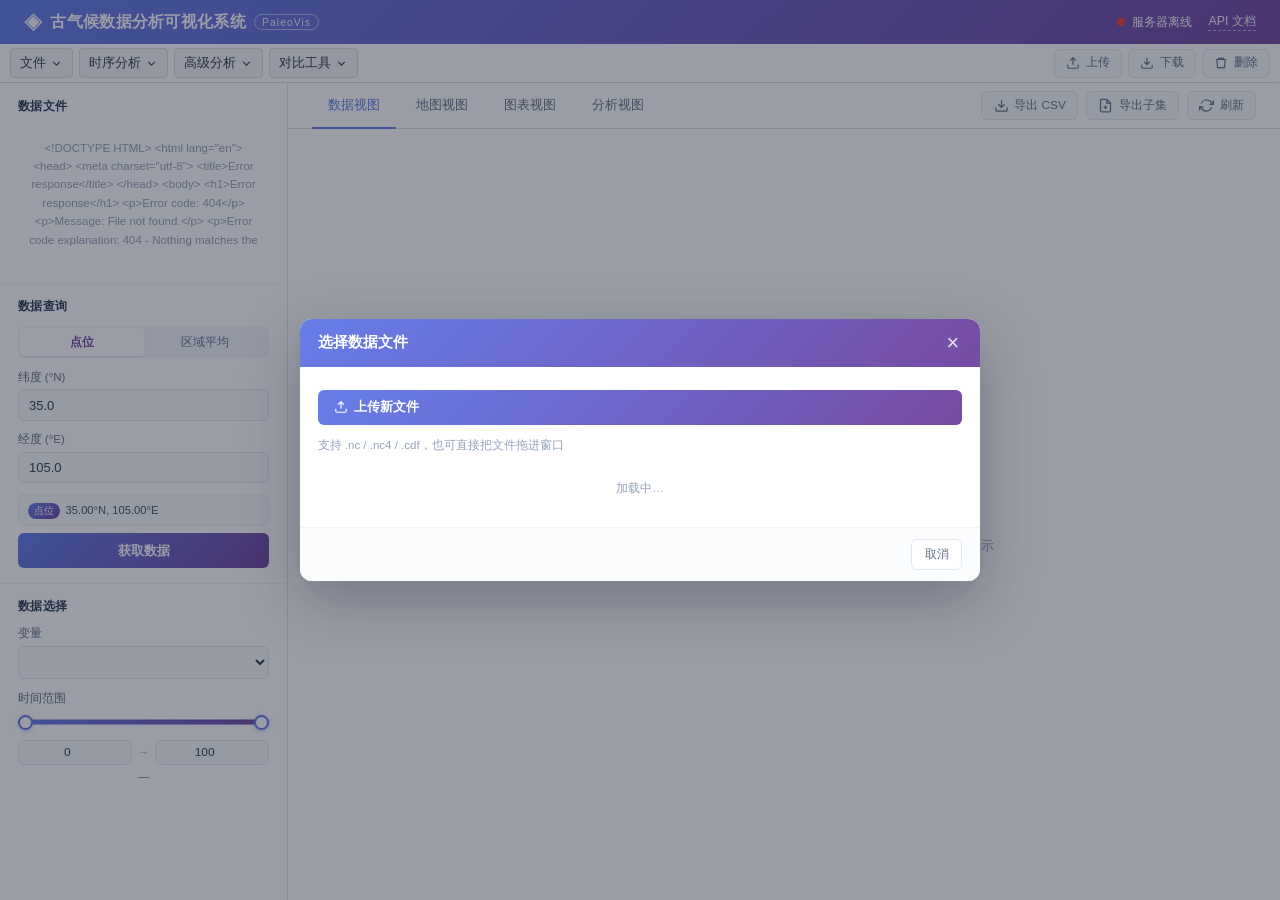
==== static/index.html @ aa360588 "chore: initial commit" ====
<!doctype html>
<html lang="zh-CN">
  <head>
    <meta charset="UTF-8" />
    <meta name="viewport" content="width=device-width, initial-scale=1.0" />
    <title>古气候数据分析可视化系统</title>
    <link rel="stylesheet" href="/static/css/style.css?v=20261022b" />
  </head>
  <body>
    <header class="header">
      <div class="header-content">
        <h1>
          <span class="logo-mark">◈</span>
          古气候数据分析可视化系统
          <span class="header-badge">PaleoVis</span>
        </h1>
        <div class="header-info">
          <span class="current-file" id="currentFileLabel"></span>
          <span class="status-indicator">
            <span class="status-dot"></span>
            <span id="serverStatus">服务器连接中…</span>
          </span>
          <a class="header-link" href="/docs" target="_blank" rel="noopener">API 文档</a>
        </div>
      </div>
    </header>

    <nav class="menubar">
      <div class="menu-item" data-menu="data">
        <button class="menu-trigger">
          <span>文件</span>
          <svg viewBox="0 0 24 24" width="13" height="13" fill="none" stroke="currentColor" stroke-width="2">
            <polyline points="6 9 12 15 18 9" />
          </svg>
        </button>
        <div class="menu-dropdown">
          <button class="menu-option active" data-tool="select">
            <svg viewBox="0 0 24 24" width="16" height="16" fill="none" stroke="currentColor" stroke-width="2" stroke-linecap="round" stroke-linejoin="round">
              <path d="M22 19a2 2 0 0 1-2 2H4a2 2 0 0 1-2-2V5a2 2 0 0 1 2-2h5l2 3h9a2 2 0 0 1 2 2z" />
              <circle cx="15" cy="15" r="3" />
              <path d="M17 17l2 2" />
            </svg>
            <span>选择 / 上传文件</span>
          </button>
          <div class="menu-submenu" data-submenu="map">
            <button class="menu-option has-submenu" data-tool="map">
              <svg viewBox="0 0 24 24" width="16" height="16" fill="none" stroke="currentColor" stroke-width="2">
                <path d="M1 6v16l7-4 8 4 7-4V2l-7 4-8-4-7 4z" />
                <path d="M8 2v16M16 6v16" />
              </svg>
              <span>地图查询</span>
              <svg class="submenu-arrow" viewBox="0 0 24 24" width="12" height="12" fill="none" stroke="currentColor" stroke-width="2">
                <polyline points="9 6 15 12 9 18" />
              </svg>
            </button>
            <div class="submenu-panel">
              <button class="menu-option submenu-option active" data-field-mode="climatology">
                <svg viewBox="0 0 24 24" width="15" height="15" fill="none" stroke="currentColor" stroke-width="2">
                  <path d="M3 12h18M12 3v18" />
                  <circle cx="12" cy="12" r="9" />
                </svg>
                <span>气候态</span>
              </button>
              <button class="menu-option submenu-option" data-field-mode="anomaly">
                <svg viewBox="0 0 24 24" width="15" height="15" fill="none" stroke="currentColor" stroke-width="2">
                  <path d="M3 16l5-6 4 4 5-8 4 5" />
                  <path d="M3 20h18" />
                </svg>
                <span>异常场</span>
              </button>
            </div>
          </div>
        </div>
      </div>

      <div class="menu-item" data-menu="timeseries">
        <button class="menu-trigger">
          <span>时序分析</span>
          <svg viewBox="0 0 24 24" width="13" height="13" fill="none" stroke="currentColor" stroke-width="2">
            <polyline points="6 9 12 15 18 9" />
          </svg>
        </button>
        <div class="menu-dropdown">
          <button class="menu-option" data-tool="power-spectrum">
            <svg viewBox="0 0 24 24" width="16" height="16" fill="none" stroke="currentColor" stroke-width="2">
              <path d="M3 3v18h18" />
              <path d="M7 16l4-8 4 4 4-10" />
            </svg>
            <span>功率谱分析</span>
          </button>
          <button class="menu-option" data-tool="wavelet">
            <svg viewBox="0 0 24 24" width="16" height="16" fill="none" stroke="currentColor" stroke-width="2">
              <path d="M2 12c2-4 4-6 6-6s2 6 4 6 2-6 4-6 2 4 4 6" />
              <path d="M2 18c2-2 4-3 6-3s2 3 4 3 2-3 4-3 2 2 4 3" />
            </svg>
            <span>小波分析</span>
          </button>
          <button class="menu-option" data-tool="period">
            <svg viewBox="0 0 24 24" width="16" height="16" fill="none" stroke="currentColor" stroke-width="2">
              <circle cx="12" cy="12" r="10" />
              <path d="M12 2a15 15 0 010 20M12 2a15 15 0 000 20M2 12h20" />
            </svg>
            <span>周期分析</span>
          </button>
        </div>
      </div>

      <div class="menu-item" data-menu="advanced">
        <button class="menu-trigger">
          <span>高级分析</span>
          <svg viewBox="0 0 24 24" width="13" height="13" fill="none" stroke="currentColor" stroke-width="2">
            <polyline points="6 9 12 15 18 9" />
          </svg>
        </button>
        <div class="menu-dropdown">
          <button class="menu-option" data-tool="abrupt-change">
            <svg viewBox="0 0 24 24" width="16" height="16" fill="none" stroke="currentColor" stroke-width="2">
              <path d="M12 2L2 22h20L12 2z" />
              <path d="M12 8v6M12 17v1" />
            </svg>
            <span>突变分析</span>
          </button>
          <button class="menu-option" data-tool="cross-spectrum">
            <svg viewBox="0 0 24 24" width="16" height="16" fill="none" stroke="currentColor" stroke-width="2">
              <path d="M4 12c0-4 3-7 8-7s8 3 8 7-3 7-8 7-8-3-8-7z" />
              <path d="M4 12c0 4 3 7 8 7" />
            </svg>
            <span>交叉谱分析</span>
          </button>
          <button class="menu-option" data-tool="eemd">
            <svg viewBox="0 0 24 24" width="16" height="16" fill="none" stroke="currentColor" stroke-width="2">
              <path d="M2 12c3-4 5-4 7 0s4 4 6 0 4-4 7 0" />
              <path d="M2 18c3-2 5-2 7 0s4 2 6 0 4-2 7 0" />
            </svg>
            <span>经验模态分解 (EEMD)</span>
          </button>
        </div>
      </div>

      <div class="menu-item" data-menu="compare">
        <button class="menu-trigger">
          <span>对比工具</span>
          <svg viewBox="0 0 24 24" width="13" height="13" fill="none" stroke="currentColor" stroke-width="2">
            <polyline points="6 9 12 15 18 9" />
          </svg>
        </button>
        <div class="menu-dropdown">
          <button class="menu-option" data-tool="correlation">
            <svg viewBox="0 0 24 24" width="16" height="16" fill="none" stroke="currentColor" stroke-width="2">
              <circle cx="12" cy="12" r="3" />
              <circle cx="5" cy="5" r="2" opacity="0.5" />
              <circle cx="19" cy="19" r="2" opacity="0.5" />
              <circle cx="5" cy="19" r="2" opacity="0.5" />
              <circle cx="19" cy="5" r="2" opacity="0.5" />
            </svg>
            <span>相关性分析</span>
          </button>
          <button class="menu-option" data-tool="compare">
            <svg viewBox="0 0 24 24" width="16" height="16" fill="none" stroke="currentColor" stroke-width="2">
              <path d="M8 3v18M16 3v18" />
              <path d="M8 8h6M16 16H10" />
            </svg>
            <span>多序列对比</span>
          </button>
        </div>
      </div>

      <div class="menu-spacer"></div>

      <div class="menu-actions">
        <button class="action-btn" id="uploadBtn" title="上传 NetCDF 文件">
          <svg viewBox="0 0 24 24" width="14" height="14" fill="none" stroke="currentColor" stroke-width="2">
            <path d="M21 15v4a2 2 0 01-2 2H5a2 2 0 01-2-2v-4" />
            <path d="M17 8l-5-5-5 5M12 3v12" />
          </svg>
          <span>上传</span>
        </button>
        <button class="action-btn" id="downloadBtn" title="下载原始文件">
          <svg viewBox="0 0 24 24" width="14" height="14" fill="none" stroke="currentColor" stroke-width="2">
            <path d="M21 15v4a2 2 0 01-2 2H5a2 2 0 01-2-2v-4" />
            <path d="M7 10l5 5 5-5M12 15V3" />
          </svg>
          <span>下载</span>
        </button>
        <button class="action-btn danger" id="deleteBtn" title="删除当前文件">
          <svg viewBox="0 0 24 24" width="14" height="14" fill="none" stroke="currentColor" stroke-width="2">
            <path d="M3 6h18M8 6V4h8v2M19 6l-1 14H6L5 6" />
          </svg>
          <span>删除</span>
        </button>
      </div>
    </nav>

    <main class="main-content">
      <aside class="sidebar">
        <div class="sidebar-section">
          <h3>数据文件</h3>
          <div class="file-list" id="fileList">
            <div class="file-empty">加载中…</div>
          </div>
          <div class="upload-progress" id="uploadProgress">
            <div class="bar-wrap"><div class="bar"></div></div>
            <span>准备上传…</span>
          </div>
        </div>

        <div class="sidebar-section" id="querySection">
          <h3 id="queryTitle">数据查询</h3>
          <div class="segmented" id="modeSwitch">
            <button class="seg-btn active" data-selection-mode="point">点位</button>
            <button class="seg-btn" data-selection-mode="area">区域平均</button>
          </div>

          <div id="pointFields">
            <div class="form-group" id="pointLatField">
              <label for="latitude">纬度 (°N)</label>
              <input type="number" id="latitude" value="35.0" min="-90" max="90" step="0.1" />
            </div>
            <div class="form-group" id="pointLonField">
              <label for="longitude">经度 (°E)</label>
              <input type="number" id="longitude" value="105.0" min="-180" max="360" step="0.1" />
            </div>
          </div>

          <div id="areaFields" style="display: none">
            <div class="form-row" id="areaLatRow">
              <div class="form-group">
                <label for="latMin">南界 (°N)</label>
                <input type="number" id="latMin" value="-10" min="-90" max="90" step="1" />
              </div>
              <div class="form-group">
                <label for="latMax">北界 (°N)</label>
                <input type="number" id="latMax" value="50" min="-90" max="90" step="1" />
              </div>
            </div>
            <div class="form-row" id="areaLonRow">
              <div class="form-group">
                <label for="lonMin">西界 (°E)</label>
                <input type="number" id="lonMin" value="70" min="-180" max="360" step="1" />
              </div>
              <div class="form-group">
                <label for="lonMax">东界 (°E)</label>
                <input type="number" id="lonMax" value="140" min="-180" max="360" step="1" />
              </div>
            </div>
          </div>

          <div class="query-note" id="queryNote" style="display: none"></div>

          <div id="selectionSummary" class="selection-summary"></div>

          <button id="fetchBtn" class="btn-primary">获取数据</button>
          <div id="dataInfo" class="data-info" style="display: none"></div>
        </div>

        <div class="sidebar-section">
          <h3>数据选择</h3>
          <div class="form-group">
            <label for="variableSelect">变量</label>
            <select id="variableSelect"></select>
          </div>
          <div class="form-group" id="levelGroup" style="display: none">
            <label for="levelSelect">层次</label>
            <select id="levelSelect"></select>
          </div>
          <div class="form-group">
            <label>时间范围</label>
            <div class="dual-range" id="timeRangeDual">
              <div class="dual-range-track"></div>
              <div class="dual-range-fill" id="rangeFill"></div>
              <input type="range" id="timeStart" min="0" max="100" value="0" aria-label="起始时次" />
              <input type="range" id="timeEnd" min="0" max="100" value="100" aria-label="结束时次" />
            </div>
            <div class="time-input-row">
              <input type="number" id="timeStartInput" min="0" value="0" aria-label="起始时次输入" />
              <span class="time-arrow">→</span>
              <input type="number" id="timeEndInput" min="0" value="100" aria-label="结束时次输入" />
            </div>
            <div class="range-label" id="timeRangeLabel">—</div>
          </div>
        </div>
      </aside>

      <section class="content-area">
        <div class="content-header">
          <div class="tab-container">
            <button class="tab active" data-tab="data-view">数据视图</button>
            <button class="tab" data-tab="map-view">地图视图</button>
            <button class="tab" data-tab="chart-view">图表视图</button>
            <button class="tab" data-tab="analysis-view">分析视图</button>
          </div>
          <div class="content-actions">
            <button class="action-btn" id="exportBtn" title="导出当前序列为 CSV">
              <svg viewBox="0 0 24 24" width="15" height="15" fill="none" stroke="currentColor" stroke-width="2">
                <path d="M21 15v4a2 2 0 01-2 2H5a2 2 0 01-2-2v-4M7 10l5 5 5-5M12 15V3" />
              </svg>
              <span>导出 CSV</span>
            </button>
            <button class="action-btn" id="exportNetcdfBtn" title="导出当前选取范围的 NetCDF 子集">
              <svg viewBox="0 0 24 24" width="15" height="15" fill="none" stroke="currentColor" stroke-width="2">
                <path d="M14 2H6a2 2 0 00-2 2v16a2 2 0 002 2h12a2 2 0 002-2V8z" />
                <path d="M14 2v6h6M9 15h6M12 12v6" />
              </svg>
              <span>导出子集</span>
            </button>
            <button class="action-btn" id="refreshBtn" title="刷新数据">
              <svg viewBox="0 0 24 24" width="15" height="15" fill="none" stroke="currentColor" stroke-width="2">
                <path d="M23 4v6h-6M1 20v-6h6" />
                <path d="M3.51 9a9 9 0 0114.85-3.36L23 10M1 14l4.64 4.36A9 9 0 0020.49 15" />
              </svg>
              <span>刷新</span>
            </button>
          </div>
        </div>

        <div class="content-body">
          <!-- 地图场模式栏：气候态 / 异常场 -->
          <div class="map-mode-bar" id="mapModeBar">
            <button class="map-mode-btn active" data-field-mode="climatology" title="所选时段的时间平均">气候态</button>
            <button class="map-mode-btn" data-field-mode="anomaly" title="相对基准气候态的偏差">异常场</button>
            <span class="anomaly-baseline" id="anomalyBaseline">
              <span class="ab-label">基准时段</span>
              <input type="number" id="anomalyStart" min="0" step="1" placeholder="起始" aria-label="基准起始时次" />
              <span class="ab-sep">~</span>
              <input type="number" id="anomalyEnd" min="0" step="1" placeholder="结束" aria-label="基准结束时次" />
              <button class="ab-apply" id="anomalyApply" title="应用基准时段">应用</button>
              <span class="ab-reset" id="anomalyReset" title="恢复默认基准（前半段）">默认</span>
            </span>
            <span class="map-mode-hint" id="mapModeHint"></span>
          </div>
          <div id="dataContainer" class="data-container is-active">
            <div class="chart-empty">
              <svg viewBox="0 0 24 24" width="46" height="46" fill="none" stroke="#cbd5e1" stroke-width="1.5">
                <path d="M22 19a2 2 0 0 1-2 2H4a2 2 0 0 1-2-2V5a2 2 0 0 1 2-2h5l2 3h9a2 2 0 0 1 2 2z" />
                <path d="M2 19h20" />
              </svg>
              <p>暂无数据文件</p>
              <span>点击「上传」或拖拽 .nc 文件到窗口，也可直接使用 data/samples 中的示例数据</span>
            </div>
          </div>
          <div id="mapContainer" class="map-container"></div>
          <div id="chartContainer" class="chart-container">
            <div class="chart-empty">
              <svg viewBox="0 0 24 24" width="46" height="46" fill="none" stroke="#cbd5e1" stroke-width="1.5">
                <path d="M3 3v18h18" />
                <path d="M7 16l4-8 4 4 4-10" />
              </svg>
              <p>暂无图表数据</p>
              <span>在左侧输入经纬度并点击「获取数据」</span>
            </div>
          </div>
          <div id="analysisContainer" class="analysis-container">
            <div class="chart-empty">
              <svg viewBox="0 0 24 24" width="46" height="46" fill="none" stroke="#cbd5e1" stroke-width="1.5">
                <circle cx="12" cy="12" r="3" />
                <path d="M12 1v6m0 6v6" />
                <path d="M4.22 4.22l4.24 4.24m7.08 7.08l4.24 4.24" />
                <path d="M1 12h6m6 0h6" />
                <path d="M4.22 19.78l4.24-4.24m7.08-7.08l4.24-4.24" />
              </svg>
              <p>请选择分析工具</p>
              <span>从上方「时序分析」「高级分析」「对比工具」中选择方法</span>
            </div>
          </div>
        </div>
      </section>
    </main>

    <input type="file" id="fileInput" accept=".nc,.nc4,.cdf,.netcdf,.grd" style="display: none" />

    <!-- 文件选择弹窗 -->
    <div class="modal-mask" id="fileModal" aria-hidden="true">
      <div class="modal" role="dialog" aria-modal="true" aria-labelledby="fileModalTitle">
        <header class="modal-head">
          <h2 id="fileModalTitle">选择数据文件</h2>
          <button class="modal-close" id="fileModalClose" aria-label="关闭">×</button>
        </header>
        <div class="modal-body">
          <div class="modal-toolbar">
            <button class="btn-primary modal-upload" id="modalUploadBtn">
              <svg viewBox="0 0 24 24" width="14" height="14" fill="none" stroke="currentColor" stroke-width="2">
                <path d="M21 15v4a2 2 0 01-2 2H5a2 2 0 01-2-2v-4" />
                <path d="M17 8l-5-5-5 5M12 3v12" />
              </svg>
              上传新文件
            </button>
            <span class="modal-hint" id="modalHint">支持 .nc / .nc4 / .cdf，也可直接把文件拖进窗口</span>
          </div>
          <div class="modal-progress" id="modalProgress" style="display: none">
            <div class="bar-wrap"><div class="bar"></div></div>
            <span>准备上传…</span>
          </div>
          <div class="modal-file-list" id="modalFileList">
            <div class="file-empty">加载中…</div>
          </div>
        </div>
        <footer class="modal-foot">
          <span class="modal-foot-info" id="modalFootInfo"></span>
          <div class="modal-foot-actions">
            <button class="pre-reset" id="modalCancelBtn">取消</button>
          </div>
        </footer>
      </div>
    </div>

    <!-- 坐标轴指定弹窗（自动识别失败时） -->
    <div class="modal-mask" id="axisModal" aria-hidden="true">
      <div class="modal modal-narrow" role="dialog" aria-modal="true" aria-labelledby="axisModalTitle">
        <header class="modal-head">
          <h2 id="axisModalTitle">指定坐标轴</h2>
          <button class="modal-close" id="axisModalClose" aria-label="关闭">×</button>
        </header>
        <div class="modal-body">
          <p class="axis-intro">
            未能自动识别该文件的经纬度坐标。请手动指定各坐标轴的含义，
            系统会据此决定绘图方式与查询面板。
          </p>
          <div class="axis-grid" id="axisGrid"></div>
          <div class="axis-preview" id="axisPreview"></div>
        </div>
        <footer class="modal-foot">
          <span class="modal-foot-info">至少需要指定一个空间坐标（纬度或经度）</span>
          <div class="modal-foot-actions">
            <button class="pre-reset" id="axisCancelBtn">取消</button>
            <button class="btn-primary axis-confirm" id="axisConfirmBtn">确定</button>
          </div>
        </footer>
      </div>
    </div>

    <!-- ?v= 版本号用于强制刷新浏览器缓存，改动前端后请同步更新 -->
    <script src="/static/js/theme.js?v=20261022b"></script>
    <script src="/static/js/api.js?v=20261022b"></script>
    <script src="/static/js/charts.js?v=20261022b"></script>
    <script src="/static/js/map.js?v=20261022b"></script>
    <script src="/static/js/xarray_view.js?v=20261022b"></script>
    <script src="/static/js/analysis_view.js?v=20261022b"></script>
    <script src="/static/js/app.js?v=20261022b"></script>
  </body>
</html>
---- static/css/style.css ----
/* ==========================================================================
   古气候数据分析可视化系统 —— 样式表
   主色调沿用原型：紫蓝渐变 (#667eea → #764ba2)
   ========================================================================== */

* {
  margin: 0;
  padding: 0;
  box-sizing: border-box;
}

:root {
  --primary: #667eea;
  --primary-dark: #764ba2;
  --accent: #0ea5e9;
  --danger: #ef4444;
  --warning: #f59e0b;
  --success: #10b981;
  --text: #334155;
  --muted: #64748b;
  --line: #e2e8f0;
  --surface: #ffffff;
  --bg: #f5f7fa;
  --radius: 8px;
  --shadow-sm: 0 1px 2px rgba(15, 23, 42, 0.06);
  --shadow-md: 0 4px 14px rgba(15, 23, 42, 0.08);
}

html,
body {
  height: 100%;
}

body {
  font-family: "Segoe UI", "Microsoft YaHei", Tahoma, Geneva, Verdana, sans-serif;
  background-color: var(--bg);
  color: var(--text);
  min-height: 100vh;
  overflow: hidden;
  display: flex;
  flex-direction: column;
  font-size: 14px;
}

body.dragging::after {
  content: "松开鼠标上传 NetCDF 文件";
  position: fixed;
  inset: 0;
  display: flex;
  align-items: center;
  justify-content: center;
  background: rgba(102, 126, 234, 0.16);
  border: 3px dashed var(--primary);
  color: var(--primary-dark);
  font-size: 18px;
  font-weight: 600;
  z-index: 3000;
  pointer-events: none;
}

/* ------------------------------------------------------------- 顶栏 */
.header {
  background: linear-gradient(135deg, #667eea 0%, #764ba2 100%);
  color: white;
  padding: 0.6rem 1.5rem;
  box-shadow: 0 2px 10px rgba(0, 0, 0, 0.1);
  flex-shrink: 0;
}

.header-content {
  display: flex;
  justify-content: space-between;
  align-items: center;
  gap: 1rem;
}

.header h1 {
  font-size: 1rem;
  font-weight: 600;
  display: flex;
  align-items: center;
  gap: 0.5rem;
  letter-spacing: 0.3px;
}

.logo-mark {
  font-size: 1.15rem;
  opacity: 0.95;
}

.header-badge {
  font-size: 0.65rem;
  font-weight: 500;
  padding: 0.1rem 0.45rem;
  border: 1px solid rgba(255, 255, 255, 0.55);
  border-radius: 999px;
  letter-spacing: 1px;
  opacity: 0.9;
}

.header-info {
  display: flex;
  align-items: center;
  gap: 1rem;
  font-size: 0.8125rem;
}

.current-file {
  max-width: 280px;
  overflow: hidden;
  text-overflow: ellipsis;
  white-space: nowrap;
  opacity: 0.9;
  font-size: 0.78rem;
}

.header-link {
  color: rgba(255, 255, 255, 0.92);
  text-decoration: none;
  border-bottom: 1px dashed rgba(255, 255, 255, 0.5);
  font-size: 0.78rem;
}

.header-link:hover {
  color: #fff;
}

.status-indicator {
  display: flex;
  align-items: center;
  gap: 0.45rem;
  font-size: 0.78rem;
}

.status-dot {
  width: 8px;
  height: 8px;
  background: #22c55e;
  border-radius: 50%;
  animation: pulse 2s infinite;
}

.status-dot.offline {
  background: #ef4444;
  animation: none;
}

@keyframes pulse {
  0%,
  100% {
    opacity: 1;
  }
  50% {
    opacity: 0.45;
  }
}

/* ------------------------------------------------------------- 菜单栏 */
.menubar {
  display: flex;
  align-items: center;
  background: #ffffff;
  padding: 4px 10px;
  gap: 6px;
  border-bottom: 1px solid #ddd;
  flex-shrink: 0;
  z-index: 900;
}

.menu-spacer {
  flex: 1;
}

.menu-actions {
  display: flex;
  gap: 6px;
}

.menu-item {
  position: relative;
}

.menu-trigger {
  display: flex;
  align-items: center;
  gap: 4px;
  padding: 5px 9px;
  background: #f4f4f4;
  border: 1px solid #ddd;
  border-radius: 4px;
  cursor: pointer;
  font-size: 0.8125rem;
  color: var(--text);
  transition: all 0.2s;
  font-family: inherit;
}

.menu-trigger:hover {
  background: #e9edf5;
  border-color: #cbd5e1;
}

.menu-item.open .menu-trigger {
  background: #eef2ff;
  border-color: var(--primary);
  color: var(--primary-dark);
}

.menu-dropdown {
  display: none;
  position: absolute;
  top: calc(100% + 5px);
  left: 0;
  min-width: 190px;
  background: white;
  border: 1px solid #e2e8f0;
  border-radius: 8px;
  box-shadow: var(--shadow-md);
  z-index: 1000;
  padding: 6px;
  animation: dropdownFadeIn 0.14s ease;
}

.menu-item.open .menu-dropdown {
  display: block;
}

@keyframes dropdownFadeIn {
  from {
    opacity: 0;
    transform: translateY(-4px);
  }
  to {
    opacity: 1;
    transform: translateY(0);
  }
}

.menu-option {
  display: flex;
  align-items: center;
  gap: 0.5rem;
  width: 100%;
  padding: 0.5rem 0.75rem;
  background: transparent;
  border: none;
  border-radius: 6px;
  color: #475569;
  font-size: 0.8125rem;
  font-weight: 500;
  cursor: pointer;
  transition: all 0.15s ease;
  text-align: left;
  font-family: inherit;
}

.menu-option:hover {
  background: #f1f5f9;
  color: #1e293b;
}

.menu-option.active {
  background: linear-gradient(135deg, #667eea 0%, #764ba2 100%);
  color: white;
}

.menu-option svg {
  flex-shrink: 0;
}

/* ------------------------------------------------------------- 主布局 */
.main-content {
  display: flex;
  flex: 1;
  min-height: 0;
  overflow: hidden;
}

.sidebar {
  width: 288px;
  flex-shrink: 0;
  background: white;
  border-right: 1px solid #e0e0e0;
  overflow-y: auto;
}

.sidebar-section {
  padding: 0.9rem 1.1rem;
  border-bottom: 1px solid #f1f5f9;
}

.sidebar-section:last-child {
  border-bottom: none;
}

.sidebar h3 {
  color: #334155;
  margin-bottom: 0.7rem;
  font-size: 0.78rem;
  font-weight: 600;
  text-transform: uppercase;
  letter-spacing: 0.6px;
  display: flex;
  align-items: center;
  gap: 0.4rem;
}

.sidebar .form-group {
  margin-bottom: 0.7rem;
}

.form-row {
  display: flex;
  gap: 0.5rem;
}

.form-row .form-group {
  flex: 1;
}

.sidebar label {
  display: block;
  margin-bottom: 0.3rem;
  color: #64748b;
  font-size: 0.72rem;
  font-weight: 500;
}

.sidebar input,
.sidebar select {
  width: 100%;
  padding: 0.45rem 0.65rem;
  border: 1px solid #e2e8f0;
  border-radius: 6px;
  font-size: 0.8125rem;
  background: #f8fafc;
  transition: all 0.2s;
  font-family: inherit;
  color: var(--text);
}

.sidebar input:focus,
.sidebar select:focus {
  outline: none;
  border-color: var(--primary);
  background: white;
  box-shadow: 0 0 0 3px rgba(102, 126, 234, 0.12);
}

.sidebar input[type="range"] {
  padding: 0;
  background: transparent;
  border: none;
  accent-color: var(--primary);
}

.range-label {
  font-size: 0.7rem;
  color: var(--muted);
  margin-top: 0.3rem;
  text-align: center;
  font-variant-numeric: tabular-nums;
}

/* ------------------------------------------------------------- 弹窗 */
.modal-mask {
  display: none;
  position: fixed;
  inset: 0;
  background: rgba(15, 23, 42, 0.42);
  z-index: 2000;
  align-items: center;
  justify-content: center;
  padding: 1.5rem;
}

.modal-mask.open {
  display: flex;
  animation: modalFade 0.16s ease;
}

@keyframes modalFade {
  from { opacity: 0; }
  to { opacity: 1; }
}

.modal {
  background: #fff;
  border-radius: 12px;
  box-shadow: 0 20px 60px rgba(15, 23, 42, 0.28);
  width: min(680px, 100%);
  max-height: min(78vh, 760px);
  display: flex;
  flex-direction: column;
  overflow: hidden;
  animation: modalRise 0.18s ease;
}

.modal-narrow {
  width: min(520px, 100%);
}

@keyframes modalRise {
  from { opacity: 0; transform: translateY(10px) scale(0.99); }
  to { opacity: 1; transform: translateY(0) scale(1); }
}

.modal-head {
  display: flex;
  align-items: center;
  justify-content: space-between;
  padding: 0.85rem 1.1rem;
  background: linear-gradient(135deg, #667eea 0%, #764ba2 100%);
  color: #fff;
  flex-shrink: 0;
}

.modal-head h2 {
  font-size: 0.92rem;
  font-weight: 600;
  margin: 0;
}

.modal-close {
  background: transparent;
  border: none;
  color: rgba(255, 255, 255, 0.85);
  font-size: 1.35rem;
  line-height: 1;
  cursor: pointer;
  padding: 0 0.2rem;
  transition: color 0.15s;
}

.modal-close:hover { color: #fff; }

.modal-body {
  padding: 1rem 1.1rem;
  overflow-y: auto;
  flex: 1;
  min-height: 0;
}

.modal-toolbar {
  display: flex;
  align-items: center;
  gap: 0.8rem;
  margin-bottom: 0.85rem;
  flex-wrap: wrap;
}

.modal-upload {
  width: auto;
  margin-top: 0;
  display: inline-flex;
  align-items: center;
  gap: 0.4rem;
  padding: 0.45rem 1rem;
  font-size: 0.78rem;
}

.modal-hint { font-size: 0.72rem; color: #94a3b8; }

.modal-progress { margin-bottom: 0.85rem; }

.modal-progress .bar-wrap {
  height: 5px;
  background: #e2e8f0;
  border-radius: 999px;
  overflow: hidden;
}

.modal-progress .bar {
  height: 100%;
  width: 0;
  background: linear-gradient(90deg, var(--primary), var(--primary-dark));
  transition: width 0.2s;
}

.modal-progress span {
  display: block;
  font-size: 0.7rem;
  color: var(--muted);
  margin-top: 0.3rem;
}

.modal-file-list {
  display: flex;
  flex-direction: column;
  gap: 4px;
}

.modal-file-item {
  display: flex;
  align-items: center;
  gap: 0.7rem;
  width: 100%;
  padding: 0.6rem 0.75rem;
  background: #fbfcfe;
  border: 1px solid #eef2f7;
  border-radius: 8px;
  cursor: pointer;
  text-align: left;
  transition: all 0.15s;
  font-family: inherit;
}

.modal-file-item:hover {
  background: #f1f5ff;
  border-color: #c7d2fe;
}

.modal-file-item.active {
  background: #eef2ff;
  border-color: var(--primary);
}

.modal-file-item .fi-icon {
  font-size: 1.05rem;
  color: var(--primary);
  flex-shrink: 0;
}

.modal-file-item .fi-main { flex: 1; min-width: 0; }

.modal-file-item .fi-name {
  display: block;
  font-size: 0.8rem;
  font-weight: 500;
  color: var(--text);
  overflow: hidden;
  text-overflow: ellipsis;
  white-space: nowrap;
}

.modal-file-item .fi-sub {
  display: block;
  font-size: 0.68rem;
  color: #94a3b8;
  margin-top: 1px;
}

.modal-file-item .fi-kind {
  font-size: 0.66rem;
  padding: 0.1rem 0.45rem;
  border-radius: 999px;
  background: #eef2ff;
  color: var(--primary-dark);
  flex-shrink: 0;
}

.modal-file-item .fi-kind.timeseries { background: #ecfdf5; color: #047857; }
.modal-file-item .fi-kind.hovmoller { background: #fef3c7; color: #b45309; }

.modal-file-item .fi-del {
  flex-shrink: 0;
  background: transparent;
  border: none;
  color: #cbd5e1;
  cursor: pointer;
  font-size: 0.95rem;
  padding: 0.1rem 0.3rem;
  border-radius: 4px;
}

.modal-file-item .fi-del:hover { color: var(--danger); background: #fef2f2; }

.modal-foot {
  display: flex;
  align-items: center;
  justify-content: space-between;
  gap: 0.8rem;
  padding: 0.7rem 1.1rem;
  border-top: 1px solid #f1f5f9;
  background: #fbfcfe;
  flex-shrink: 0;
}

.modal-foot-info { font-size: 0.7rem; color: #94a3b8; }
.modal-foot-actions { display: flex; gap: 0.5rem; }

.axis-intro {
  font-size: 0.76rem;
  color: #64748b;
  line-height: 1.6;
  margin-bottom: 0.85rem;
}

.axis-grid {
  display: flex;
  flex-direction: column;
  gap: 0.55rem;
}

.axis-row {
  display: flex;
  align-items: center;
  gap: 0.6rem;
}

.axis-row label {
  flex: 0 0 68px;
  font-size: 0.74rem;
  color: #64748b;
}

.axis-row select {
  flex: 1;
  padding: 0.4rem 0.55rem;
  border: 1px solid #e2e8f0;
  border-radius: 6px;
  font-size: 0.78rem;
  background: #f8fafc;
  font-family: inherit;
}

.axis-row select:focus {
  outline: none;
  border-color: var(--primary);
  background: #fff;
}

.axis-preview {
  margin-top: 0.85rem;
  padding: 0.6rem 0.75rem;
  background: #eff6ff;
  border-left: 3px solid var(--primary);
  border-radius: 6px;
  font-size: 0.74rem;
  color: #1e40af;
  line-height: 1.6;
}

.axis-confirm {
  width: auto;
  margin-top: 0;
  padding: 0.42rem 1rem;
  font-size: 0.76rem;
}

.tab.hidden { display: none; }
.menu-option.hidden { display: none; }

/* ------------------------------------------------------------- 菜单子导航 */
.menu-submenu {
  position: relative;
}

.menu-option.has-submenu {
  display: flex;
  align-items: center;
  gap: 0.5rem;
}

.menu-option.has-submenu .submenu-arrow {
  margin-left: auto;
  opacity: 0.55;
  transition: transform 0.15s;
}

.menu-submenu.open > .menu-option.has-submenu .submenu-arrow {
  transform: rotate(90deg);
  opacity: 0.9;
}

/* 子面板：默认隐藏，悬浮或点击时显示 */
.submenu-panel {
  display: none;
  position: absolute;
  left: calc(100% + 6px);
  top: -6px;
  min-width: 150px;
  background: #fff;
  border: 1px solid #e2e8f0;
  border-radius: 8px;
  box-shadow: 0 8px 24px rgba(15, 23, 42, 0.14);
  padding: 6px;
  z-index: 1100;
}

.menu-submenu:hover > .submenu-panel,
.menu-submenu.open > .submenu-panel {
  display: block;
  animation: dropdownFadeIn 0.14s ease;
}

.submenu-option {
  display: flex;
  align-items: center;
  gap: 0.5rem;
  width: 100%;
  padding: 0.45rem 0.7rem;
  background: transparent;
  border: none;
  border-radius: 6px;
  color: #475569;
  font-size: 0.8rem;
  font-weight: 500;
  cursor: pointer;
  text-align: left;
  font-family: inherit;
  transition: all 0.15s;
}

.submenu-option:hover {
  background: #f1f5f9;
  color: #1e293b;
}

.submenu-option.active {
  background: linear-gradient(135deg, #667eea 0%, #764ba2 100%);
  color: #fff;
}

/* 小屏时子菜单改为向下展开，避免超出视口 */
@media (max-width: 900px) {
  .submenu-panel {
    left: 0;
    top: calc(100% + 4px);
  }
}

/* ------------------------------------------------------------- 地图视图场模式栏 */
.map-mode-bar {
  display: none;
  align-items: center;
  gap: 4px;
  padding: 0.35rem 1rem;
  background: #fbfcfe;
  border-bottom: 1px solid #eef2f7;
  flex-shrink: 0;
  z-index: 10;
}

/* 仅在地图视图激活时显示 */
.content-body:has(#mapContainer.is-active) .map-mode-bar,
.map-mode-bar.show {
  display: flex;
}

.map-mode-btn {
  padding: 0.28rem 0.9rem;
  border: none;
  border-radius: 999px;
  background: transparent;
  color: #64748b;
  font-size: 0.75rem;
  font-weight: 500;
  cursor: pointer;
  font-family: inherit;
  transition: all 0.16s;
  white-space: nowrap;
}

.map-mode-btn:hover {
  color: #334155;
  background: #f1f5f9;
}

.map-mode-btn.active {
  background: linear-gradient(135deg, #667eea 0%, #764ba2 100%);
  color: #fff;
  box-shadow: 0 2px 8px rgba(102, 126, 234, 0.35);
}

.map-mode-hint {
  font-size: 0.68rem;
  color: #94a3b8;
  padding-right: 0.5rem;
  padding-left: 0.35rem;
  white-space: nowrap;
  max-width: 240px;
  overflow: hidden;
  text-overflow: ellipsis;
}

.map-mode-bar.hidden {
  display: none;
}

/* ------------------------------------------------------------- 异常场基准时段 */
.anomaly-baseline {
  display: none;
  align-items: center;
  gap: 0.3rem;
  padding-left: 0.6rem;
  margin-left: 0.2rem;
  border-left: 1px solid #e2e8f0;
}

.anomaly-baseline.visible {
  display: inline-flex;
}

.anomaly-baseline .ab-label {
  font-size: 0.7rem;
  color: #64748b;
  white-space: nowrap;
}

.anomaly-baseline input[type="number"] {
  width: 68px;
  padding: 0.2rem 0.35rem;
  border: 1px solid #e2e8f0;
  border-radius: 5px;
  font-size: 0.72rem;
  font-variant-numeric: tabular-nums;
  text-align: center;
  background: #fff;
  color: var(--text);
  font-family: inherit;
}

.anomaly-baseline input[type="number"]:focus {
  outline: none;
  border-color: var(--primary);
  box-shadow: 0 0 0 2px rgba(102, 126, 234, 0.15);
}

.anomaly-baseline .ab-sep {
  color: #94a3b8;
  font-size: 0.72rem;
}

.anomaly-baseline .ab-apply {
  padding: 0.2rem 0.55rem;
  border: none;
  border-radius: 5px;
  background: linear-gradient(135deg, #667eea 0%, #764ba2 100%);
  color: #fff;
  font-size: 0.7rem;
  cursor: pointer;
  font-family: inherit;
  white-space: nowrap;
}

.anomaly-baseline .ab-apply:hover {
  opacity: 0.88;
}

.anomaly-baseline .ab-reset {
  font-size: 0.68rem;
  color: #94a3b8;
  cursor: pointer;
  white-space: nowrap;
  text-decoration: underline;
  text-underline-offset: 2px;
}

.anomaly-baseline .ab-reset:hover {
  color: var(--primary-dark);
}

/* ------------------------------------------------------------- Hovmöller 视图 */
.hovmoller-view {
  display: flex;
  flex-direction: column;
  height: 100%;
  padding: 0.9rem 1.1rem 1.2rem;
  gap: 0.7rem;
}

.hovmoller-head {
  display: flex;
  align-items: baseline;
  justify-content: space-between;
  gap: 0.8rem;
}

.hovmoller-head h3 {
  font-size: 0.86rem;
  font-weight: 600;
  color: #334155;
  margin: 0;
}

.hovmoller-box {
  flex: 1;
  height: auto;
  min-height: 320px;
}

/* ------------------------------------------------------------- 双滑块时间范围 */
.dual-range {
  position: relative;
  height: 22px;
  margin: 0.35rem 0 0.15rem;
}

.dual-range-track,
.dual-range-fill {
  position: absolute;
  top: 50%;
  height: 5px;
  border-radius: 999px;
  transform: translateY(-50%);
  pointer-events: none;
}

.dual-range-track {
  left: 0;
  right: 0;
  background: #e2e8f0;
}

.dual-range-fill {
  left: 0;
  width: 100%;
  background: linear-gradient(90deg, var(--primary), var(--primary-dark));
}

/* 两个 range 叠在一起，只有滑块可点，轨道透明 */
.dual-range input[type="range"] {
  position: absolute;
  left: 0;
  top: 0;
  width: 100%;
  height: 22px;
  margin: 0;
  background: transparent;
  pointer-events: none;
  -webkit-appearance: none;
  appearance: none;
  z-index: 2;
}

.dual-range input[type="range"]::-webkit-slider-runnable-track {
  height: 5px;
  background: transparent;
  border: none;
}

.dual-range input[type="range"]::-moz-range-track {
  height: 5px;
  background: transparent;
  border: none;
}

.dual-range input[type="range"]::-webkit-slider-thumb {
  -webkit-appearance: none;
  appearance: none;
  width: 15px;
  height: 15px;
  margin-top: -5px;
  border-radius: 50%;
  background: #fff;
  border: 2.5px solid var(--primary);
  box-shadow: 0 1px 4px rgba(102, 126, 234, 0.4);
  cursor: grab;
  pointer-events: auto;
  transition: transform 0.12s;
}

.dual-range input[type="range"]::-moz-range-thumb {
  width: 15px;
  height: 15px;
  border-radius: 50%;
  background: #fff;
  border: 2.5px solid var(--primary);
  box-shadow: 0 1px 4px rgba(102, 126, 234, 0.4);
  cursor: grab;
  pointer-events: auto;
}

.dual-range input[type="range"]:active::-webkit-slider-thumb {
  cursor: grabbing;
  transform: scale(1.12);
}

.dual-range input[type="range"]:focus {
  outline: none;
}

.dual-range input[type="range"]:focus-visible::-webkit-slider-thumb {
  box-shadow: 0 0 0 4px rgba(102, 126, 234, 0.25);
}

/* 起始/结束时间输入框同一行 */
.time-input-row {
  display: flex;
  align-items: center;
  gap: 0.35rem;
  margin-top: 0.4rem;
}

.time-input-row input[type="number"] {
  flex: 1;
  min-width: 0;
  padding: 0.3rem 0.45rem;
  font-size: 0.74rem;
  text-align: center;
  font-variant-numeric: tabular-nums;
}

.time-arrow {
  color: #94a3b8;
  font-size: 0.72rem;
  flex-shrink: 0;
}

.btn-primary {
  width: 100%;
  padding: 0.55rem 1rem;
  background: linear-gradient(135deg, #667eea 0%, #764ba2 100%);
  color: white;
  border: none;
  border-radius: 6px;
  font-size: 0.8125rem;
  font-weight: 600;
  cursor: pointer;
  transition: all 0.2s;
  margin-top: 0.4rem;
  font-family: inherit;
}

.btn-primary:hover {
  transform: translateY(-1px);
  box-shadow: 0 4px 12px rgba(102, 126, 234, 0.4);
}

.btn-primary:active {
  transform: translateY(0);
}

/* 分段控件 */
.segmented {
  display: flex;
  background: #f1f5f9;
  border-radius: 6px;
  padding: 2px;
  margin-bottom: 0.7rem;
}

.seg-btn {
  flex: 1;
  padding: 0.35rem 0.5rem;
  background: transparent;
  border: none;
  border-radius: 4px;
  font-size: 0.75rem;
  color: var(--muted);
  cursor: pointer;
  transition: all 0.18s;
  font-family: inherit;
}

.seg-btn.active {
  background: white;
  color: var(--primary-dark);
  font-weight: 600;
  box-shadow: var(--shadow-sm);
}

/* 文件列表 */
.file-list {
  display: flex;
  flex-direction: column;
  gap: 3px;
  max-height: 210px;
  overflow-y: auto;
  margin-bottom: 0.4rem;
}

.file-item {
  display: flex;
  align-items: center;
  gap: 0.5rem;
  width: 100%;
  padding: 0.4rem 0.5rem;
  background: transparent;
  border: 1px solid transparent;
  border-radius: 6px;
  cursor: pointer;
  text-align: left;
  transition: all 0.15s;
  font-family: inherit;
}

.file-item:hover {
  background: #f8fafc;
  border-color: #e2e8f0;
}

.file-item.active {
  background: #eef2ff;
  border-color: #c7d2fe;
}

.file-icon {
  font-size: 0.95rem;
  color: var(--primary);
  flex-shrink: 0;
}

.file-meta {
  display: flex;
  flex-direction: column;
  min-width: 0;
}

.file-name {
  font-size: 0.76rem;
  color: var(--text);
  overflow: hidden;
  text-overflow: ellipsis;
  white-space: nowrap;
  font-weight: 500;
}

.file-sub {
  font-size: 0.66rem;
  color: #94a3b8;
}

.file-empty {
  font-size: 0.72rem;
  color: #94a3b8;
  text-align: center;
  padding: 0.8rem 0.4rem;
  line-height: 1.6;
}

.file-empty span {
  font-size: 0.68rem;
  color: #b6c2d1;
}

.upload-progress {
  display: none;
  margin-top: 0.4rem;
}

.upload-progress .bar-wrap {
  height: 4px;
  background: #e2e8f0;
  border-radius: 999px;
  overflow: hidden;
}

.upload-progress .bar {
  height: 100%;
  width: 0;
  background: linear-gradient(90deg, var(--primary), var(--primary-dark));
  transition: width 0.2s;
}

.upload-progress span {
  display: block;
  font-size: 0.68rem;
  color: var(--muted);
  margin-top: 0.25rem;
}

.query-note {
  margin: 0.5rem 0 0.2rem;
  padding: 0.4rem 0.55rem;
  background: #eff6ff;
  border-left: 3px solid var(--primary);
  border-radius: 5px;
  font-size: 0.68rem;
  color: #1e40af;
  line-height: 1.5;
}

.selection-summary {
  margin-top: 0.6rem;
  padding: 0.4rem 0.6rem;
  background: #f8fafc;
  border: 1px solid #eef2f7;
  border-radius: 6px;
  font-size: 0.7rem;
  color: #475569;
  line-height: 1.5;
  font-variant-numeric: tabular-nums;
  word-break: break-all;
}

.selection-summary .sel-tag {
  display: inline-block;
  margin-right: 0.35rem;
  padding: 0.02rem 0.35rem;
  border-radius: 999px;
  background: linear-gradient(135deg, #667eea 0%, #764ba2 100%);
  color: #fff;
  font-size: 0.62rem;
  letter-spacing: 0.3px;
}

.data-info {
  margin-top: 0.7rem;
  padding: 0.6rem 0.75rem;
  background: #eff6ff;
  border-left: 3px solid var(--primary);
  border-radius: 6px;
  font-size: 0.72rem;
  color: #1e40af;
  line-height: 1.5;
}

.info-title {
  font-weight: 600;
  margin-bottom: 0.3rem;
}

.info-row {
  display: flex;
  justify-content: space-between;
  gap: 0.6rem;
}

.info-row span {
  color: #64748b;
  flex-shrink: 0;
}

.info-row strong {
  font-weight: 500;
  text-align: right;
  overflow: hidden;
  text-overflow: ellipsis;
  white-space: nowrap;
}

/* ------------------------------------------------------------- 内容区 */
.content-area {
  flex: 1;
  display: flex;
  flex-direction: column;
  overflow: hidden;
  min-width: 0;
}

.content-header {
  display: flex;
  justify-content: space-between;
  align-items: center;
  background: white;
  border-bottom: 1px solid #e0e0e0;
  padding: 0 1.5rem;
  height: 46px;
  flex-shrink: 0;
}

.tab-container {
  display: flex;
  gap: 0.25rem;
}

.tab {
  padding: 0.5rem 1rem;
  background: transparent;
  border: none;
  border-bottom: 2px solid transparent;
  color: #64748b;
  font-size: 0.84rem;
  font-weight: 500;
  cursor: pointer;
  transition: all 0.2s;
  font-family: inherit;
  height: 46px;
}

.tab:hover {
  color: #334155;
}

.tab.active {
  color: var(--primary);
  border-bottom-color: var(--primary);
}

.content-actions {
  display: flex;
  gap: 0.5rem;
}

.action-btn {
  display: flex;
  align-items: center;
  gap: 0.35rem;
  padding: 0.35rem 0.7rem;
  background: #f8fafc;
  border: 1px solid #e2e8f0;
  border-radius: 6px;
  color: #64748b;
  font-size: 0.74rem;
  font-weight: 500;
  cursor: pointer;
  transition: all 0.2s;
  font-family: inherit;
}

.action-btn:hover:not(:disabled) {
  background: #f1f5f9;
  color: #334155;
  border-color: #cbd5e1;
}

.action-btn:disabled {
  opacity: 0.45;
  cursor: not-allowed;
}

.action-btn.danger:hover:not(:disabled) {
  color: var(--danger);
  border-color: #fecaca;
  background: #fef2f2;
}

.content-body {
  flex: 1;
  overflow: hidden;
  position: relative;
  padding: 0;
}

.data-container,
.map-container,
.chart-container,
.analysis-container {
  width: 100%;
  height: 100%;
  background: white;
  overflow: auto;
  display: none;
  flex-direction: column;
}

.data-container.is-active,
.map-container.is-active,
.chart-container.is-active,
.analysis-container.is-active {
  display: flex;
}

.map-container {
  overflow: hidden;
  padding: 0;
}

.chart-container,
.analysis-container {
  padding: 1rem 1.2rem 1.6rem;
  gap: 1rem;
}

/* ------------------------------------------------------------- 空状态 / 加载 */
.chart-empty,
.chart-loading,
.chart-error {
  margin: auto;
  text-align: center;
  color: #94a3b8;
  padding: 2rem;
  display: flex;
  flex-direction: column;
  align-items: center;
  justify-content: center;
  gap: 0.4rem;
  min-height: 220px;
}

.chart-empty p,
.chart-loading p,
.chart-error p {
  font-size: 0.92rem;
  font-weight: 500;
  color: #64748b;
}

.chart-empty span,
.chart-error span {
  font-size: 0.8rem;
  color: #94a3b8;
  max-width: 420px;
  line-height: 1.6;
}

.chart-empty svg {
  opacity: 0.65;
  margin-bottom: 0.4rem;
}

.chart-error p {
  color: var(--danger);
}

.spinner {
  width: 30px;
  height: 30px;
  border: 3px solid #eef2f7;
  border-top-color: var(--primary);
  border-radius: 50%;
  animation: spin 0.9s linear infinite;
  margin-bottom: 0.5rem;
}

@keyframes spin {
  to {
    transform: rotate(360deg);
  }
}

/* ------------------------------------------------------------- xarray 视图 */
.data-view {
  padding: 1rem 1.2rem 2rem;
  width: 100%;
}

.xr-panel {
  background: white;
}

.xr-wrap {
  font-family: ui-monospace, "Cascadia Code", Menlo, Consolas, monospace;
  font-size: 12.5px;
  color: #334155;
  line-height: 1.65;
}

.xr-header {
  display: flex;
  align-items: baseline;
  gap: 0.8rem;
  padding: 0.4rem 0;
  border-bottom: 1px solid #e2e8f0;
  margin-bottom: 0.4rem;
}

.xr-obj-type {
  font-weight: 700;
  color: var(--primary-dark);
  font-size: 13px;
}

.xr-obj-meta {
  color: #94a3b8;
  font-size: 11px;
}

.xr-sections {
  list-style: none;
  padding: 0;
  margin: 0;
}

.xr-section-item {
  padding: 0.25rem 0;
  border-bottom: 1px solid #f1f5f9;
}

.xr-section-item.xr-inline {
  display: flex;
  align-items: baseline;
  gap: 0.6rem;
  flex-wrap: wrap;
}

.xr-section-summary {
  cursor: pointer;
  font-weight: 700;
  user-select: none;
  color: #334155;
  font-size: 12.5px;
}

.xr-section-summary > span {
  font-weight: 400;
  color: #94a3b8;
}

.xr-section-summary-in {
  display: none;
}

.xr-section-details {
  display: none;
  margin-top: 0.3rem;
  padding-left: 1.1rem;
}

.xr-section-summary-in:checked ~ .xr-section-details {
  display: block;
}

.xr-dim-list {
  list-style: none;
  padding: 0;
  margin: 0;
  display: inline-flex;
  flex-wrap: wrap;
  gap: 0.9rem;
  font-size: 12px;
}

.xr-has-index {
  font-weight: 700;
  color: #475569;
}

.xr-var-list {
  list-style: none;
  padding: 0;
  margin: 0;
}

.xr-var-item {
  display: flex;
  flex-wrap: wrap;
  align-items: center;
  gap: 0.4rem;
  padding: 0.3rem 0;
  border-bottom: 1px dashed #f1f5f9;
}

.xr-var-item:last-child {
  border-bottom: none;
}

.xr-var-name {
  flex: 0 0 16%;
  font-weight: 600;
  color: #1e293b;
}

.xr-var-dims {
  flex: 0 0 18%;
  color: #94a3b8;
  font-size: 11.5px;
}

.xr-var-dtype {
  flex: 0 0 10%;
  color: #94a3b8;
  font-size: 11.5px;
}

.xr-var-preview,
.xr-preview {
  flex: 1 1 0%;
  color: #64748b;
  white-space: nowrap;
  overflow: hidden;
  text-overflow: ellipsis;
}

.xr-range,
.xr-stat {
  font-size: 10.5px;
  color: #94a3b8;
  white-space: nowrap;
}

.xr-var-item label {
  cursor: pointer;
  padding: 1px 5px;
  border-radius: 4px;
  color: #94a3b8;
  font-size: 11px;
  border: 1px solid transparent;
}

.xr-var-item label:hover {
  background: #eef2ff;
  border-color: #c7d2fe;
  color: var(--primary-dark);
}

.xr-var-attrs-in,
.xr-var-data-in {
  display: none;
}

.xr-var-attrs,
.xr-var-data {
  flex: 0 0 100%;
  display: none;
  padding: 0.5rem 0.7rem;
  background: #f8fafc;
  border: 1px solid #e2e8f0;
  border-radius: 6px;
  margin-top: 0.25rem;
  font-size: 11.5px;
}

.xr-var-attrs-in:checked ~ .xr-var-attrs,
.xr-var-data-in:checked ~ .xr-var-data {
  display: block;
}

.xr-var-data pre {
  margin: 0;
  white-space: pre-wrap;
  word-break: break-all;
  color: #475569;
}

.xr-attrs {
  display: grid;
  grid-template-columns: minmax(110px, max-content) 1fr;
  gap: 2px 12px;
  margin: 0;
}

.xr-attrs dt {
  font-weight: 600;
  color: #475569;
}

.xr-attrs dd {
  margin: 0;
  word-break: break-all;
  color: #64748b;
}

.xr-footer {
  margin-top: 0.8rem;
  padding-top: 0.6rem;
  border-top: 1px solid #e2e8f0;
  font-size: 11px;
  color: #94a3b8;
  font-family: "Segoe UI", sans-serif;
}

/* ------------------------------------------------------------- 图表 */
.chart-view {
  display: flex;
  flex-direction: column;
  gap: 0.9rem;
  width: 100%;
  min-height: 100%;
}

/* ------------------------------------------------------------- 预处理面板 */
.preprocess-panel {
  background: #fbfcfe;
  border: 1px solid #e8edf5;
  border-radius: 9px;
  box-shadow: var(--shadow-sm);
  overflow: hidden;
}

.preprocess-head {
  display: flex;
  align-items: center;
  justify-content: space-between;
  gap: 0.8rem;
  padding: 0.55rem 0.9rem;
  background: linear-gradient(135deg, rgba(102, 126, 234, 0.07), rgba(118, 75, 162, 0.07));
  border-bottom: 1px solid #eef2f7;
}

.preprocess-head h3 {
  font-size: 0.82rem;
  font-weight: 600;
  color: #334155;
  margin: 0;
}

.pre-badge {
  font-size: 0.68rem;
  color: #94a3b8;
  padding: 0.1rem 0.5rem;
  border-radius: 999px;
  background: #f1f5f9;
  max-width: 60%;
  overflow: hidden;
  text-overflow: ellipsis;
  white-space: nowrap;
}

.pre-badge.on {
  background: #eef2ff;
  color: var(--primary-dark);
  font-weight: 500;
}

.preprocess-body {
  display: flex;
  flex-wrap: wrap;
  align-items: flex-end;
  gap: 0.7rem 1rem;
  padding: 0.75rem 0.9rem;
}

.pre-field {
  display: flex;
  flex-direction: column;
  gap: 0.25rem;
  min-width: 132px;
}

.pre-field > label {
  font-size: 0.68rem;
  color: #64748b;
  font-weight: 500;
}

.pre-period-row > label {
  font-size: 0.76rem;
  line-height: 30px;
  color: #64748b;
  text-align: center;
}

.pre-field select,
.pre-field input[type="number"] {
  padding: 0.35rem 0.5rem;
  border: 1px solid #e2e8f0;
  border-radius: 6px;
  font-size: 0.76rem;
  background: #fff;
  color: var(--text);
  font-family: inherit;
}

.pre-field select:focus,
.pre-field input[type="number"]:focus {
  outline: none;
  border-color: var(--primary);
  box-shadow: 0 0 0 3px rgba(102, 126, 234, 0.12);
}

.pre-switch {
  display: flex;
  align-items: center;
  gap: 0.4rem;
  font-size: 0.72rem;
  color: #64748b;
  cursor: pointer;
  padding: 0.32rem 0;
}

.pre-switch input[type="checkbox"] {
  width: 14px;
  height: 14px;
  accent-color: var(--primary);
  cursor: pointer;
}

.pre-periods {
  min-width: 260px;
}

.pre-period-row {
  display: flex;
  gap: 0.35rem;
}

.pre-period-row input {
  width: 78px;
}

.pre-hint {
  font-size: 0.64rem;
  color: #94a3b8;
  line-height: 1.4;
  margin-top: 0.15rem;
}

.pre-actions {
  display: flex;
  align-items: center;
  gap: 0.5rem;
  margin-left: auto;
}

.pre-actions .btn-primary {
  width: auto;
  margin-top: 0;
  padding: 0.42rem 1rem;
  font-size: 0.76rem;
}

.pre-reset {
  padding: 0.42rem 0.8rem;
  background: #fff;
  border: 1px solid #e2e8f0;
  border-radius: 6px;
  font-size: 0.74rem;
  color: #64748b;
  cursor: pointer;
  font-family: inherit;
  transition: all 0.15s;
}

.pre-reset:hover {
  border-color: #cbd5e1;
  color: #334155;
  background: #f8fafc;
}

.chart-box {
  position: relative;
  width: 100%;
  height: 300px;
  background: white;
  border: 1px solid #eef2f7;
  border-radius: 8px;
  box-shadow: var(--shadow-sm);
  overflow: hidden;
}

.chart-box.tall {
  height: 380px;
}

.chart-box.compact {
  height: 210px;
}

.grid-2 {
  display: grid;
  grid-template-columns: 1fr 1fr;
  gap: 0.8rem;
}

@media (max-width: 1100px) {
  .grid-2 {
    grid-template-columns: 1fr;
  }
}

.chart-tooltip {
  position: absolute;
  pointer-events: none;
  background: rgba(15, 23, 42, 0.92);
  color: #e2e8f0;
  border-radius: 6px;
  padding: 0.45rem 0.6rem;
  font-size: 11px;
  line-height: 1.55;
  min-width: 130px;
  box-shadow: 0 6px 18px rgba(15, 23, 42, 0.25);
  z-index: 20;
}

.tip-head {
  font-weight: 600;
  color: #fff;
  margin-bottom: 2px;
  border-bottom: 1px solid rgba(255, 255, 255, 0.15);
  padding-bottom: 2px;
}

.tip-row {
  display: flex;
  align-items: center;
  gap: 6px;
}

.tip-dot {
  width: 7px;
  height: 7px;
  border-radius: 50%;
  flex-shrink: 0;
}

.tip-name {
  flex: 1;
  overflow: hidden;
  text-overflow: ellipsis;
  white-space: nowrap;
  color: #cbd5e1;
}

.tip-value {
  font-variant-numeric: tabular-nums;
  color: #fff;
}

/* ------------------------------------------------------------- 指标卡 */
.metric-row {
  display: flex;
  flex-wrap: wrap;
  gap: 0.5rem;
}

.metric-chip {
  display: flex;
  flex-direction: column;
  gap: 1px;
  padding: 0.42rem 0.75rem;
  background: #f8fafc;
  border: 1px solid #eef2f7;
  border-radius: 7px;
  min-width: 96px;
}

.metric-label {
  font-size: 0.66rem;
  color: #94a3b8;
  text-transform: uppercase;
  letter-spacing: 0.4px;
}

.metric-value {
  font-size: 0.86rem;
  font-weight: 600;
  color: #1e293b;
  font-variant-numeric: tabular-nums;
}

.metric-chip.tone-accent {
  background: #eef2ff;
  border-color: #c7d2fe;
}

.metric-chip.tone-accent .metric-value {
  color: var(--primary-dark);
}

.metric-chip.tone-warn {
  background: #fffbeb;
  border-color: #fde68a;
}

.metric-chip.tone-warn .metric-value {
  color: #b45309;
}

/* ------------------------------------------------------------- 分析卡片 */
.analysis-card {
  background: white;
  border: 1px solid #eef2f7;
  border-radius: 9px;
  box-shadow: var(--shadow-sm);
  padding: 0.85rem 1rem 1rem;
  display: flex;
  flex-direction: column;
  gap: 0.7rem;
}

.analysis-card-head {
  display: flex;
  align-items: center;
  justify-content: space-between;
  gap: 0.8rem;
  border-bottom: 1px solid #f1f5f9;
  padding-bottom: 0.5rem;
}

.analysis-card-head h3 {
  font-size: 0.88rem;
  font-weight: 600;
  color: #334155;
}

.card-hint {
  font-size: 0.7rem;
  color: #94a3b8;
}

.card-note {
  font-size: 0.72rem;
  color: #94a3b8;
  line-height: 1.6;
}

.analysis-card-body {
  display: flex;
  flex-direction: column;
  gap: 0.7rem;
}

.imf-grid {
  display: grid;
  grid-template-columns: repeat(auto-fill, minmax(320px, 1fr));
  gap: 0.8rem;
}

/* 表格 */
.table-wrap {
  overflow-x: auto;
}

.data-table {
  width: 100%;
  border-collapse: collapse;
  font-size: 0.75rem;
  font-variant-numeric: tabular-nums;
}

.data-table th,
.data-table td {
  padding: 0.38rem 0.6rem;
  text-align: left;
  border-bottom: 1px solid #f1f5f9;
  white-space: nowrap;
}

.data-table th {
  background: #f8fafc;
  color: #64748b;
  font-weight: 600;
  font-size: 0.7rem;
  text-transform: uppercase;
  letter-spacing: 0.3px;
}

.data-table tbody tr:hover {
  background: #f8fafc;
}

.badge {
  display: inline-block;
  padding: 0.05rem 0.4rem;
  border-radius: 999px;
  font-size: 0.65rem;
  background: #f1f5f9;
  color: #94a3b8;
}

.badge.ok {
  background: #ecfdf5;
  color: #047857;
}

.legend-row {
  display: flex;
  flex-wrap: wrap;
  gap: 0.8rem;
  font-size: 0.72rem;
  color: var(--muted);
}

/* ------------------------------------------------------------- 地图 */
.map-host {
  position: relative;
  width: 100%;
  height: 100%;
}

.map-stage {
  position: absolute;
  inset: 0;
  overflow: hidden;
}

.map-canvas {
  display: block;
}

.map-overlay {
  position: absolute;
  inset: 0;
  pointer-events: none;
}

.map-legend {
  position: absolute;
  top: 14px;
  right: 14px;
  background: rgba(255, 255, 255, 0.94);
  border: 1px solid #e2e8f0;
  border-radius: 7px;
  padding: 0.5rem 0.65rem;
  box-shadow: var(--shadow-sm);
  min-width: 130px;
  pointer-events: auto;
}

.legend-title {
  font-size: 0.7rem;
  color: #475569;
  font-weight: 600;
  margin-bottom: 0.3rem;
}

.legend-bar {
  height: 9px;
  border-radius: 3px;
  border: 1px solid #e2e8f0;
}

.legend-scale {
  display: flex;
  justify-content: space-between;
  font-size: 0.64rem;
  color: #94a3b8;
  margin-top: 2px;
  font-variant-numeric: tabular-nums;
}

.map-toolbar {
  position: absolute;
  left: 14px;
  top: 14px;
  display: flex;
  flex-direction: column;
  gap: 4px;
  pointer-events: auto;
}

.map-btn {
  width: 28px;
  height: 28px;
  background: rgba(255, 255, 255, 0.95);
  border: 1px solid #e2e8f0;
  border-radius: 6px;
  font-size: 15px;
  line-height: 1;
  color: #475569;
  cursor: pointer;
  box-shadow: var(--shadow-sm);
  transition: all 0.15s;
  font-family: inherit;
}

.map-btn:hover {
  background: #eef2ff;
  border-color: #c7d2fe;
  color: var(--primary-dark);
}

.map-hint {
  position: absolute;
  left: 14px;
  bottom: 12px;
  font-size: 0.68rem;
  color: #64748b;
  background: rgba(255, 255, 255, 0.85);
  padding: 0.2rem 0.5rem;
  border-radius: 4px;
}

.map-cursor {
  position: absolute;
  font-size: 0.66rem;
  background: rgba(15, 23, 42, 0.85);
  color: #f8fafc;
  padding: 1px 5px;
  border-radius: 3px;
  font-variant-numeric: tabular-nums;
}

/* ------------------------------------------------------------- Toast */
.toast {
  position: fixed;
  left: 50%;
  bottom: 32px;
  transform: translate(-50%, 20px);
  background: rgba(15, 23, 42, 0.93);
  color: #f8fafc;
  padding: 0.6rem 1.1rem;
  border-radius: 8px;
  font-size: 0.8rem;
  opacity: 0;
  pointer-events: none;
  transition: all 0.25s ease;
  z-index: 4000;
  max-width: 70vw;
  box-shadow: 0 8px 26px rgba(15, 23, 42, 0.3);
}

.toast.show {
  opacity: 1;
  transform: translate(-50%, 0);
}

.toast-success {
  background: rgba(5, 122, 85, 0.95);
}

.toast-error {
  background: rgba(185, 28, 28, 0.95);
}

.toast-warn {
  background: rgba(180, 83, 9, 0.95);
}

/* ------------------------------------------------------------- 滚动条 */
::-webkit-scrollbar {
  width: 9px;
  height: 9px;
}

::-webkit-scrollbar-track {
  background: transparent;
}

::-webkit-scrollbar-thumb {
  background: #d7dee8;
  border-radius: 999px;
}

::-webkit-scrollbar-thumb:hover {
  background: #b8c4d3;
}

/* ------------------------------------------------------------- 响应式 */
@media (max-width: 900px) {
  .main-content {
    flex-direction: column;
  }

  .sidebar {
    width: 100%;
    max-height: 240px;
    border-right: none;
    border-bottom: 1px solid #e0e0e0;
  }

  .menubar {
    overflow-x: auto;
  }

  .header-info .current-file {
    display: none;
  }

  .chart-box,
  .chart-box.tall {
    height: 280px;
  }
}
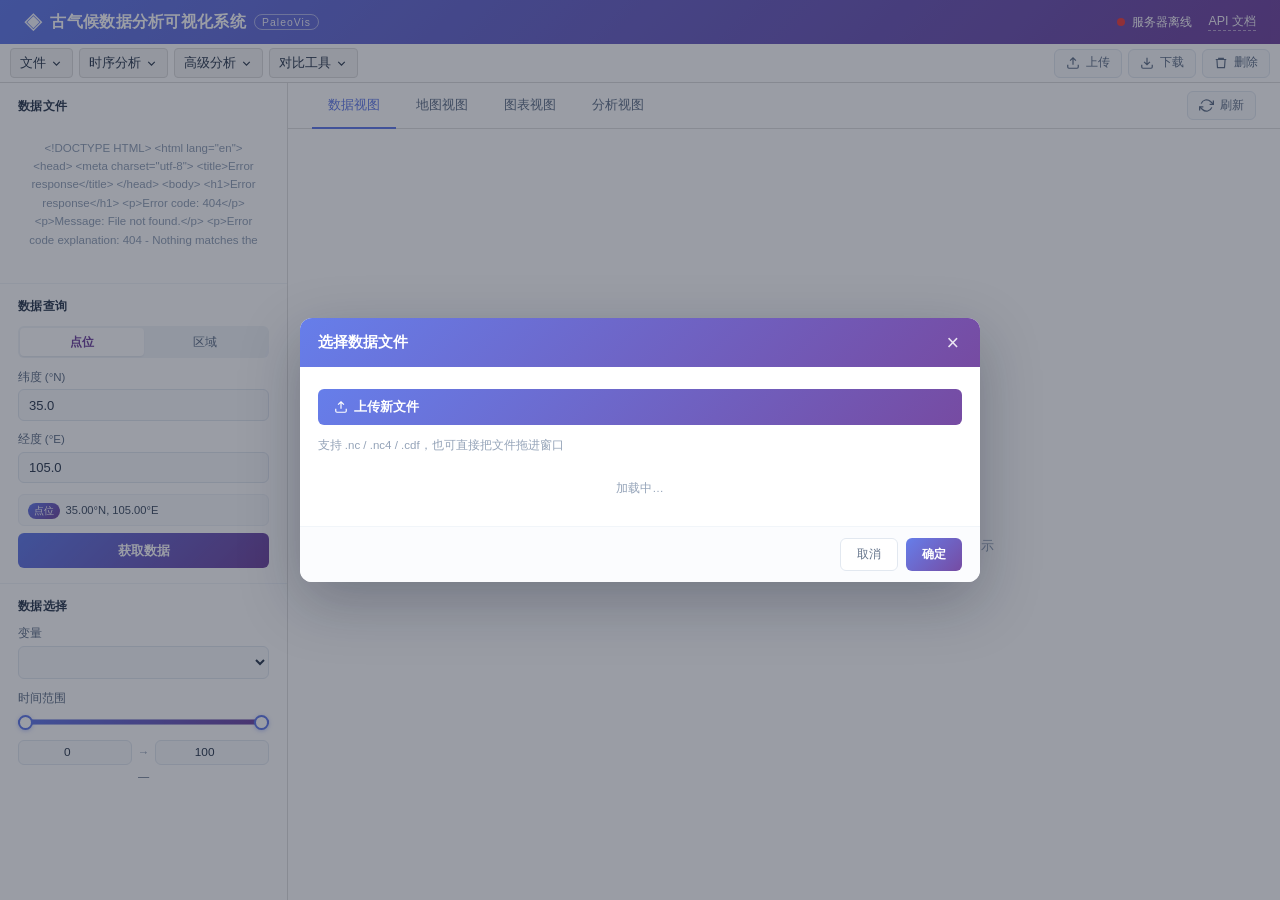
==== commit 2d2b1d15: "feat: improve basic analysis features and optimize frontend UX - Add/complete basic analysis functio" ====
--- a/static/index.html
+++ b/static/index.html
@@ -4,7 +4,7 @@
     <meta charset="UTF-8" />
     <meta name="viewport" content="width=device-width, initial-scale=1.0" />
     <title>古气候数据分析可视化系统</title>
-    <link rel="stylesheet" href="/static/css/style.css?v=20261022b" />
+    <link rel="stylesheet" href="/static/css/style.css?v=20261030d" />
   </head>
   <body>
     <header class="header">
@@ -102,6 +102,13 @@
             </svg>
             <span>周期分析</span>
           </button>
+          <button class="menu-option" data-tool="eemd">
+            <svg viewBox="0 0 24 24" width="16" height="16" fill="none" stroke="currentColor" stroke-width="2">
+              <path d="M2 12c3-4 5-4 7 0s4 4 6 0 4-4 7 0" />
+              <path d="M2 18c3-2 5-2 7 0s4 2 6 0 4-2 7 0" />
+            </svg>
+            <span>集成经验模态分解</span>
+          </button>
         </div>
       </div>
 
@@ -126,13 +133,6 @@
               <path d="M4 12c0 4 3 7 8 7" />
             </svg>
             <span>交叉谱分析</span>
-          </button>
-          <button class="menu-option" data-tool="eemd">
-            <svg viewBox="0 0 24 24" width="16" height="16" fill="none" stroke="currentColor" stroke-width="2">
-              <path d="M2 12c3-4 5-4 7 0s4 4 6 0 4-4 7 0" />
-              <path d="M2 18c3-2 5-2 7 0s4 2 6 0 4-2 7 0" />
-            </svg>
-            <span>经验模态分解 (EEMD)</span>
           </button>
         </div>
       </div>
@@ -208,7 +208,7 @@
           <h3 id="queryTitle">数据查询</h3>
           <div class="segmented" id="modeSwitch">
             <button class="seg-btn active" data-selection-mode="point">点位</button>
-            <button class="seg-btn" data-selection-mode="area">区域平均</button>
+            <button class="seg-btn" data-selection-mode="area">区域</button>
           </div>
 
           <div id="pointFields">
@@ -243,6 +243,14 @@
                 <input type="number" id="lonMax" value="140" min="-180" max="360" step="1" />
               </div>
             </div>
+            <div class="form-group" id="areaMethodGroup">
+              <label for="areaMethod">区域处理</label>
+              <select id="areaMethod">
+                <option value="mean" selected>区域平均（纬度加权）</option>
+                <option value="sum">区域求和</option>
+                <option value="std">区域标准差</option>
+              </select>
+            </div>
           </div>
 
           <div class="query-note" id="queryNote" style="display: none"></div>
@@ -290,13 +298,13 @@
             <button class="tab" data-tab="analysis-view">分析视图</button>
           </div>
           <div class="content-actions">
-            <button class="action-btn" id="exportBtn" title="导出当前序列为 CSV">
+            <button class="action-btn hidden" id="exportBtn" title="导出当前序列为 CSV">
               <svg viewBox="0 0 24 24" width="15" height="15" fill="none" stroke="currentColor" stroke-width="2">
                 <path d="M21 15v4a2 2 0 01-2 2H5a2 2 0 01-2-2v-4M7 10l5 5 5-5M12 15V3" />
               </svg>
-              <span>导出 CSV</span>
+              <span>下载 CSV</span>
             </button>
-            <button class="action-btn" id="exportNetcdfBtn" title="导出当前选取范围的 NetCDF 子集">
+            <button class="action-btn hidden" id="exportNetcdfBtn" title="把当前序列写入数据文件">
               <svg viewBox="0 0 24 24" width="15" height="15" fill="none" stroke="currentColor" stroke-width="2">
                 <path d="M14 2H6a2 2 0 00-2 2v16a2 2 0 002 2h12a2 2 0 002-2V8z" />
                 <path d="M14 2v6h6M9 15h6M12 12v6" />
@@ -398,6 +406,7 @@
           <span class="modal-foot-info" id="modalFootInfo"></span>
           <div class="modal-foot-actions">
             <button class="pre-reset" id="modalCancelBtn">取消</button>
+            <button class="btn-primary" id="modalConfirmBtn" disabled>确定</button>
           </div>
         </footer>
       </div>
@@ -429,12 +438,13 @@
     </div>
 
     <!-- ?v= 版本号用于强制刷新浏览器缓存，改动前端后请同步更新 -->
-    <script src="/static/js/theme.js?v=20261022b"></script>
-    <script src="/static/js/api.js?v=20261022b"></script>
-    <script src="/static/js/charts.js?v=20261022b"></script>
-    <script src="/static/js/map.js?v=20261022b"></script>
-    <script src="/static/js/xarray_view.js?v=20261022b"></script>
-    <script src="/static/js/analysis_view.js?v=20261022b"></script>
-    <script src="/static/js/app.js?v=20261022b"></script>
+    <script src="/static/js/theme.js?v=20261030d"></script>
+    <script src="/static/js/api.js?v=20261030d"></script>
+    <script src="/static/js/charts.js?v=20261030d"></script>
+    <script src="/static/js/map.js?v=20261030d"></script>
+    <script src="/static/js/xarray_view.js?v=20261030d"></script>
+    <script src="/static/js/parameter_panel.js?v=20261030d"></script>
+    <script src="/static/js/analysis_view.js?v=20261030d"></script>
+    <script src="/static/js/app.js?v=20261030d"></script>
   </body>
 </html>
--- a/static/css/style.css
+++ b/static/css/style.css
@@ -510,9 +510,42 @@
   border-color: #c7d2fe;
 }
 
+/* 当前正在查看的文件：左侧竖条，与勾选态区分 */
 .modal-file-item.active {
+  box-shadow: inset 3px 0 0 var(--primary);
+}
+
+/* 勾选态 */
+.modal-file-item.checked {
   background: #eef2ff;
   border-color: var(--primary);
+}
+
+.modal-file-item .fi-check {
+  flex-shrink: 0;
+  width: 16px;
+  height: 16px;
+  border: 1.5px solid #cbd5e1;
+  border-radius: 4px;
+  position: relative;
+  transition: all 0.15s;
+}
+
+.modal-file-item.checked .fi-check {
+  background: var(--primary);
+  border-color: var(--primary);
+}
+
+.modal-file-item.checked .fi-check::after {
+  content: "";
+  position: absolute;
+  left: 4.5px;
+  top: 1.5px;
+  width: 4px;
+  height: 8px;
+  border: solid #fff;
+  border-width: 0 2px 2px 0;
+  transform: rotate(45deg);
 }
 
 .modal-file-item .fi-icon {
@@ -578,6 +611,15 @@
 
 .modal-foot-info { font-size: 0.7rem; color: #94a3b8; }
 .modal-foot-actions { display: flex; gap: 0.5rem; }
+/* button中的文字不换行 */
+.modal-foot-actions > button {
+  flex: 0 0 auto;
+  width: auto;
+  margin-top: 0;
+  white-space: nowrap;
+  padding: 0.42rem 1rem;
+  font-size: 0.76rem;
+}
 
 .axis-intro {
   font-size: 0.76rem;
@@ -1301,6 +1343,11 @@
   cursor: not-allowed;
 }
 
+/* 导出按钮只在「图表视图」「EEMD 分解视图」出现，其余视图隐藏 */
+.action-btn.hidden {
+  display: none !important;
+}
+
 .action-btn.danger:hover:not(:disabled) {
   color: var(--danger);
   border-color: #fecaca;
@@ -1638,6 +1685,9 @@
   border-radius: 9px;
   box-shadow: var(--shadow-sm);
   overflow: hidden;
+  /* 面板是列向 flex 的子项，overflow:hidden 会把 min-height:auto 解析为 0，
+     导致面板被 .chart-view 压扁、参数行被裁掉，这里显式禁止收缩 */
+  flex-shrink: 0;
 }
 
 .preprocess-head {
@@ -1758,6 +1808,17 @@
   margin-top: 0.15rem;
 }
 
+.pre-static {
+  padding: 0.35rem 0.5rem;
+  border: 1px dashed #e2e8f0;
+  border-radius: 6px;
+  font-size: 0.76rem;
+  color: #64748b;
+  background: #f8fafc;
+  line-height: 1.4;
+  margin-bottom: 1.2rem;
+}
+
 .pre-actions {
   display: flex;
   align-items: center;
@@ -1790,10 +1851,75 @@
   background: #f8fafc;
 }
 
+/* 分析参数面板：复用预处理面板样式，仅补充功率谱等面板的宽度与提示 */
+.pre-field.pre-wide {
+  min-width: 186px;
+}
+
+.pre-field.pre-narrow {
+  min-width: 96px;
+}
+
+.pre-field.pre-narrow input[type="number"] {
+  width: 88px;
+}
+
+
+/* 双变量面板：「数据 A / 数据 B」各成一组「文件 + 变量」 */
+.pre-group {
+  display: flex;
+  flex-wrap: wrap;
+  align-items: flex-end;
+  gap: 0.7rem 1rem;
+  padding: 0.55rem 0.7rem 0.6rem;
+  border: 1px solid #e8ecf6;
+  border-radius: 8px;
+  background: #fbfcff;
+}
+
+.pre-group .pre-field {
+  min-width: 160px;
+}
+
+.pre-group .pre-field select {
+  max-width: 210px;
+  text-overflow: ellipsis;
+}
+
+/* 只有一个数据文件时，文件名用静态文本占位 */
+.pre-fixed {
+  display: inline-block;
+  padding: 0.35rem 0;
+  font-size: 0.76rem;
+  color: #334155;
+  font-weight: 500;
+  max-width: 230px;
+  overflow: hidden;
+  text-overflow: ellipsis;
+  white-space: nowrap;
+}
+
+/* 区域处理方式标签 */
+.sel-method {
+  margin-left: 0.45rem;
+  padding: 0.05rem 0.4rem;
+  border-radius: 4px;
+  background: rgba(102, 126, 234, 0.12);
+  color: #5a6fd8;
+  font-size: 0.7rem;
+}
+
+.spectrum-panel .preprocess-head h3 {
+  display: flex;
+  align-items: center;
+  gap: 0.4rem;
+}
+
 .chart-box {
   position: relative;
   width: 100%;
   height: 300px;
+  flex-shrink: 0;
   background: white;
   border: 1px solid #eef2f7;
   border-radius: 8px;
@@ -1874,6 +2000,7 @@
   display: flex;
   flex-wrap: wrap;
   gap: 0.5rem;
+  flex-shrink: 0;
 }
 
 .metric-chip {
@@ -1929,6 +2056,7 @@
   display: flex;
   flex-direction: column;
   gap: 0.7rem;
+  flex-shrink: 0;
 }
 
 .analysis-card-head {
@@ -1955,6 +2083,31 @@
   font-size: 0.72rem;
   color: #94a3b8;
   line-height: 1.6;
+}
+
+/* 分析卡片头部的轻量操作按钮（如 EEMD 单个分量导出） */
+.eemd-export {
+  flex-shrink: 0;
+  border: 1px solid #e2e8f0;
+  background: #fff;
+  color: #64748b;
+  border-radius: 6px;
+  padding: 0.18rem 0.55rem;
+  font-size: 0.7rem;
+  line-height: 1.4;
+  cursor: pointer;
+  transition: all 0.15s ease;
+}
+
+.eemd-export:hover:not(:disabled) {
+  border-color: var(--primary);
+  color: var(--primary);
+  background: #eef2ff;
+}
+
+.eemd-export:disabled {
+  opacity: 0.55;
+  cursor: default;
 }
 
 .analysis-card-body {
